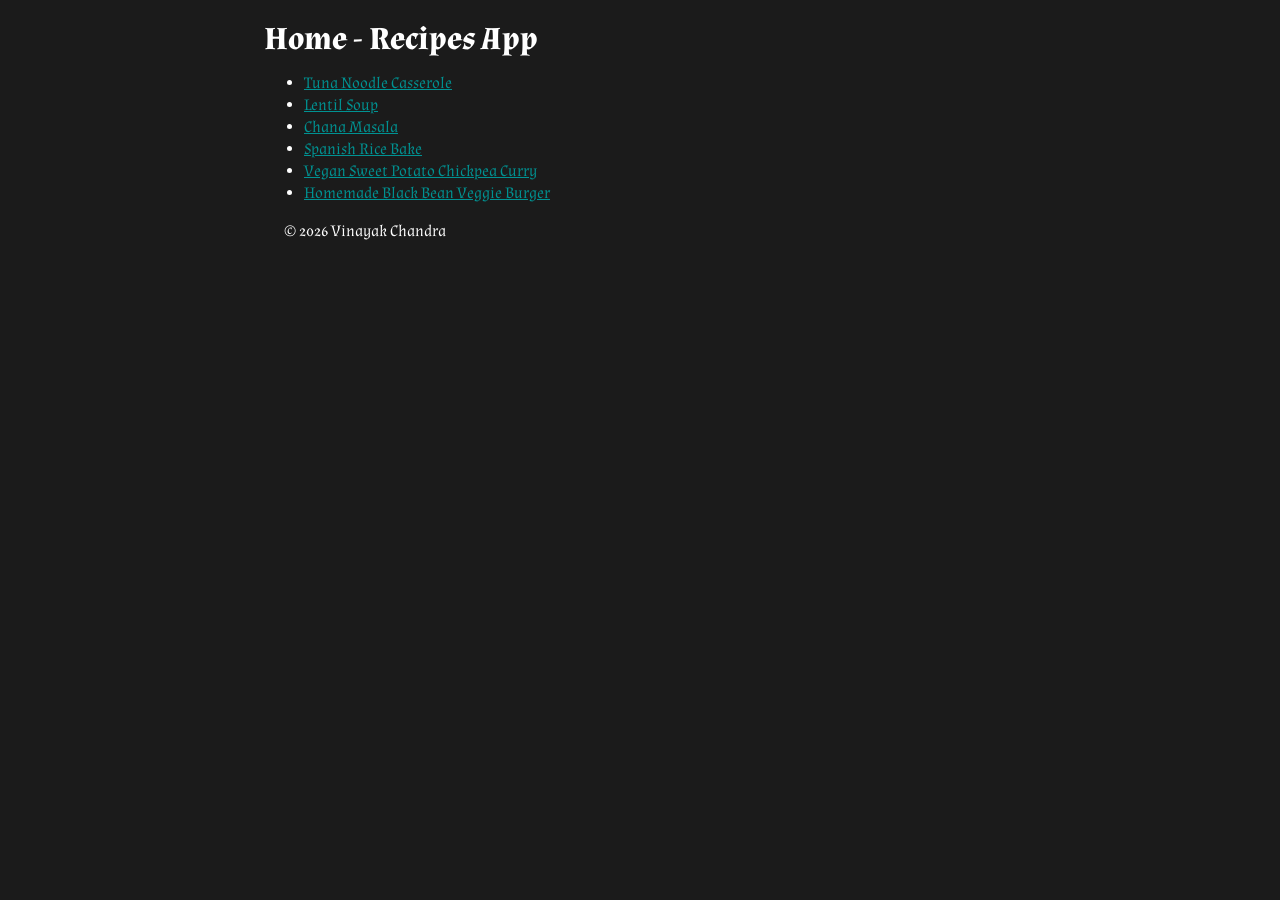
==== index.html @ 95a4cc54 "Project complete, worst commit history ever. I forgot to commit literally for anyone seeing this com" ====
<!doctype html>
<html lang="en">
  <head>
    <meta charset="UTF-8" />
    <meta name="viewport" content="width=device-width, initial-scale=1.0" />
    <link rel="stylesheet" href="style.css" />
    <title>Recipes</title>
  </head>
  <body>
    <div class="container">
      <header>
        <h1>Home - Recipes App</h1>
      </header>

      <main>
        <ul>
          <li>
            <a href="recipes/1-tuna-noodle-casserole.html"
              >Tuna Noodle Casserole</a
            >
          </li>
          <li><a href="recipes/2-lentil-soup.html">Lentil Soup</a></li>
          <li><a href="recipes/3-chana-masala.html">Chana Masala</a></li>
          <li>
            <a href="recipes/4-spanish-rice-bake.html">Spanish Rice Bake</a>
          </li>
          <li>
            <a href="recipes/5-vegan-sweet-potato-chickpea-curry.html"
              >Vegan Sweet Potato Chickpea Curry</a
            >
          </li>
          <li>
            <a href="recipes/6-homemade-black-bean-veggie-burger.html"
              >Homemade Black Bean Veggie Burger</a
            >
          </li>
        </ul>
      </main>

      <footer>
        <p>&copy; 2026 Vinayak Chandra</p>
      </footer>
    </div>
  </body>
</html>
---- style.css ----
@import url('https://fonts.googleapis.com/css2?family=Poppins:ital,wght@0,100;0,200;0,300;0,400;0,500;0,600;0,700;0,800;0,900;1,100;1,200;1,300;1,400;1,500;1,600;1,700;1,800;1,900&display=swap');
@import url('https://fonts.googleapis.com/css2?family=Poppins:ital,wght@0,100;0,200;0,300;0,400;0,500;0,600;0,700;0,800;0,900;1,100;1,200;1,300;1,400;1,500;1,600;1,700;1,800;1,900&family=Quintessential&display=swap');
@import url('https://fonts.googleapis.com/css2?family=Almendra:ital,wght@0,400;0,700;1,400;1,700&family=Poppins:ital,wght@0,100;0,200;0,300;0,400;0,500;0,600;0,700;0,800;0,900;1,100;1,200;1,300;1,400;1,500;1,600;1,700;1,800;1,900&family=Quintessential&display=swap');

*{
    line-height:22px;
    font-family: 'Almendra';
    /* width: 60vw; */
}
figure{
    display: flex;
    flex-direction: column;
    align-items: center;
    justify-content: center;
}

img{
    width: 100%;
    height: auto;
}

body{
    background-color:#1b1b1b;
    color: white;
    display: flex;
    justify-content: center;
    align-items: center;
    width: 100vw;
}

.container {
    width: clamp(320px, 60vw, 900px);
    margin: 0 auto;
}

a{
    color: rgb(0, 146, 146);
}

p{
    margin-left: 20px;
}

ol{
    list-style:upper-roman ;
}
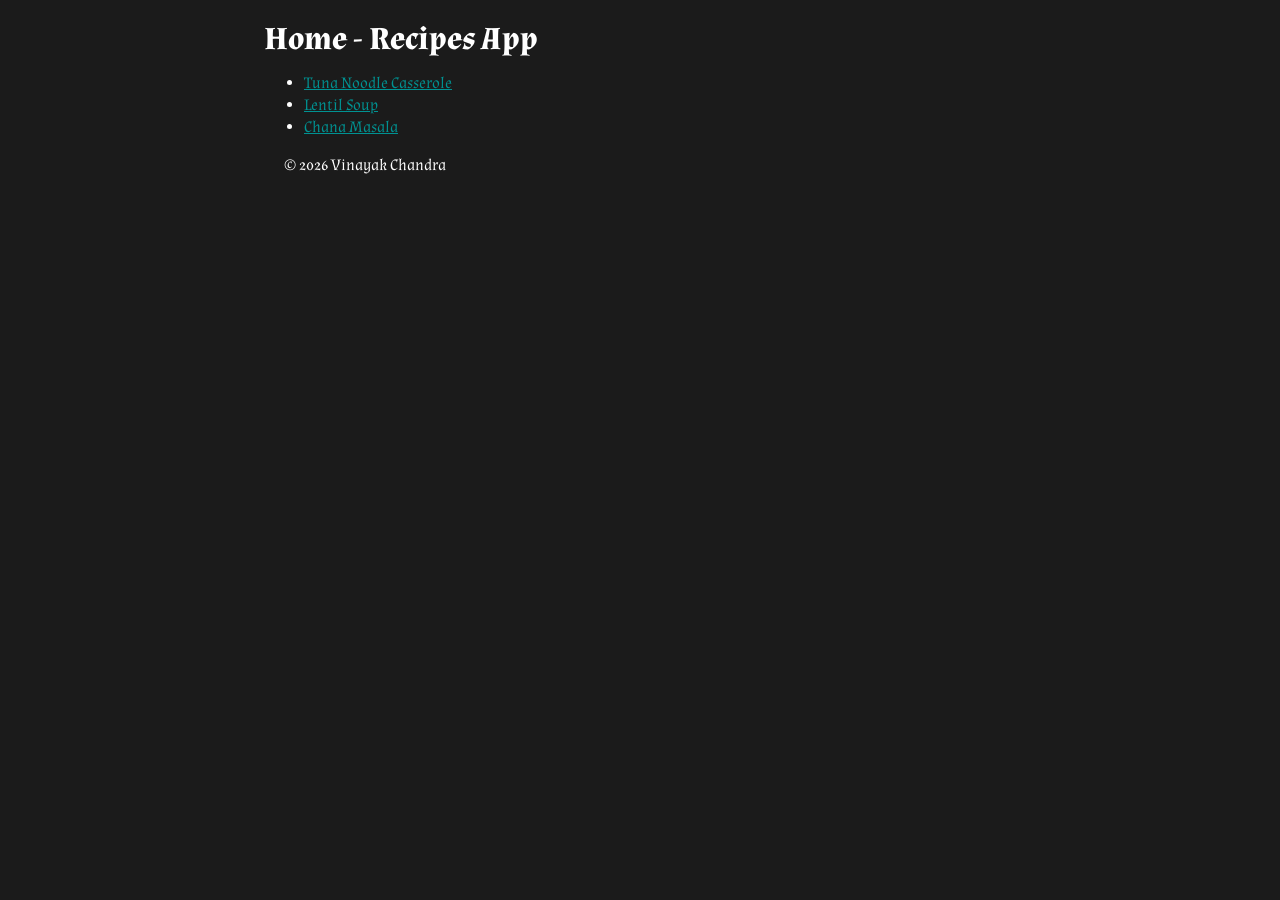
==== commit 0c5192cc: "Used strong and em tags. And removed unnecessary links of cancelled recipes." ====
--- a/index.html
+++ b/index.html
@@ -21,19 +21,6 @@
           </li>
           <li><a href="recipes/2-lentil-soup.html">Lentil Soup</a></li>
           <li><a href="recipes/3-chana-masala.html">Chana Masala</a></li>
-          <li>
-            <a href="recipes/4-spanish-rice-bake.html">Spanish Rice Bake</a>
-          </li>
-          <li>
-            <a href="recipes/5-vegan-sweet-potato-chickpea-curry.html"
-              >Vegan Sweet Potato Chickpea Curry</a
-            >
-          </li>
-          <li>
-            <a href="recipes/6-homemade-black-bean-veggie-burger.html"
-              >Homemade Black Bean Veggie Burger</a
-            >
-          </li>
         </ul>
       </main>
 
--- a/style.css
+++ b/style.css
@@ -1,46 +1,46 @@
-@import url('https://fonts.googleapis.com/css2?family=Poppins:ital,wght@0,100;0,200;0,300;0,400;0,500;0,600;0,700;0,800;0,900;1,100;1,200;1,300;1,400;1,500;1,600;1,700;1,800;1,900&display=swap');
-@import url('https://fonts.googleapis.com/css2?family=Poppins:ital,wght@0,100;0,200;0,300;0,400;0,500;0,600;0,700;0,800;0,900;1,100;1,200;1,300;1,400;1,500;1,600;1,700;1,800;1,900&family=Quintessential&display=swap');
-@import url('https://fonts.googleapis.com/css2?family=Almendra:ital,wght@0,400;0,700;1,400;1,700&family=Poppins:ital,wght@0,100;0,200;0,300;0,400;0,500;0,600;0,700;0,800;0,900;1,100;1,200;1,300;1,400;1,500;1,600;1,700;1,800;1,900&family=Quintessential&display=swap');
+@import url("https://fonts.googleapis.com/css2?family=Poppins:ital,wght@0,100;0,200;0,300;0,400;0,500;0,600;0,700;0,800;0,900;1,100;1,200;1,300;1,400;1,500;1,600;1,700;1,800;1,900&display=swap");
+@import url("https://fonts.googleapis.com/css2?family=Poppins:ital,wght@0,100;0,200;0,300;0,400;0,500;0,600;0,700;0,800;0,900;1,100;1,200;1,300;1,400;1,500;1,600;1,700;1,800;1,900&family=Quintessential&display=swap");
+@import url("https://fonts.googleapis.com/css2?family=Almendra:ital,wght@0,400;0,700;1,400;1,700&family=Poppins:ital,wght@0,100;0,200;0,300;0,400;0,500;0,600;0,700;0,800;0,900;1,100;1,200;1,300;1,400;1,500;1,600;1,700;1,800;1,900&family=Quintessential&display=swap");
 
-*{
-    line-height:22px;
-    font-family: 'Almendra';
-    /* width: 60vw; */
+* {
+  line-height: 22px;
+  font-family: "Almendra";
+  /* width: 60vw; */
 }
-figure{
-    display: flex;
-    flex-direction: column;
-    align-items: center;
-    justify-content: center;
+figure {
+  display: flex;
+  flex-direction: column;
+  align-items: center;
+  justify-content: center;
 }
 
-img{
-    width: 100%;
-    height: auto;
+img {
+  width: 100%;
+  height: auto;
 }
 
-body{
-    background-color:#1b1b1b;
-    color: white;
-    display: flex;
-    justify-content: center;
-    align-items: center;
-    width: 100vw;
+body {
+  background-color: #1b1b1b;
+  color: white;
+  display: flex;
+  justify-content: center;
+  align-items: center;
+  width: 100vw;
 }
 
 .container {
-    width: clamp(320px, 60vw, 900px);
-    margin: 0 auto;
+  width: clamp(320px, 60vw, 900px);
+  margin: 0 auto;
 }
 
-a{
-    color: rgb(0, 146, 146);
+a {
+  color: rgb(0, 146, 146);
 }
 
-p{
-    margin-left: 20px;
+p {
+  margin-left: 20px;
 }
 
-ol{
-    list-style:upper-roman ;
-}+ol {
+  list-style: upper-roman;
+}
